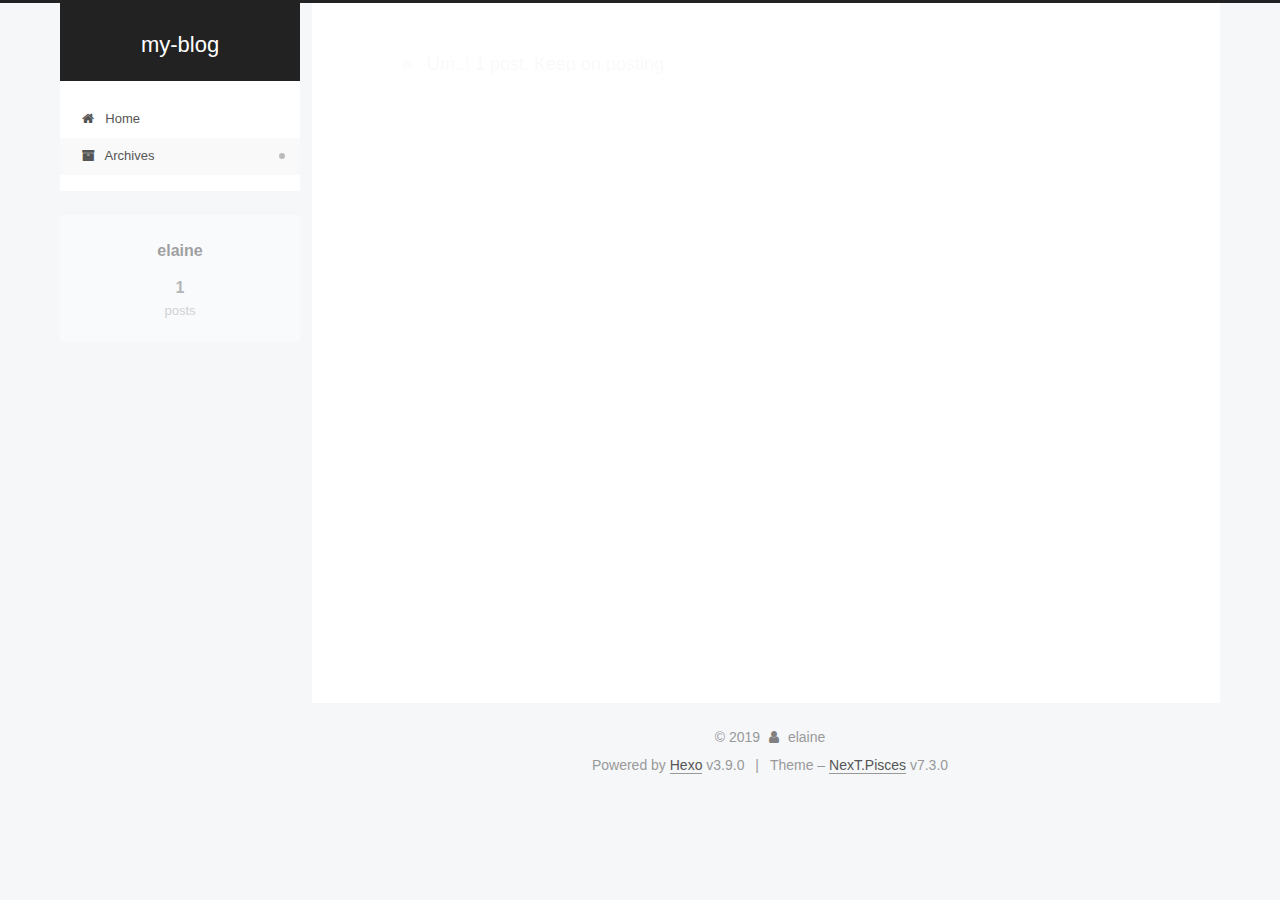
==== archives/2019/index.html @ 8e8b80d0 "Site updated: 2019-08-21 22:55:20" ====
<!DOCTYPE html>





<html lang="en">
<head>
  <meta charset="UTF-8">
<meta name="viewport" content="width=device-width, initial-scale=1, maximum-scale=2">
<meta name="theme-color" content="#222">
<meta http-equiv="X-UA-Compatible" content="IE=edge">
  <link rel="apple-touch-icon" sizes="180x180" href="/images/apple-touch-icon-next.png?v=7.3.0">
  <link rel="icon" type="image/png" sizes="32x32" href="/images/favicon-32x32-next.png?v=7.3.0">
  <link rel="icon" type="image/png" sizes="16x16" href="/images/favicon-16x16-next.png?v=7.3.0">
  <link rel="mask-icon" href="/images/logo.svg?v=7.3.0" color="#222">

<link rel="stylesheet" href="/css/main.css?v=7.3.0">


<link rel="stylesheet" href="/lib/font-awesome/css/font-awesome.min.css?v=4.7.0">


<script id="hexo-configurations">
  var NexT = window.NexT || {};
  var CONFIG = {
    root: '/',
    scheme: 'Pisces',
    version: '7.3.0',
    exturl: false,
    sidebar: {"position":"left","display":"post","offset":12,"onmobile":false},
    copycode: {"enable":false,"show_result":false,"style":null},
    back2top: {"enable":true,"sidebar":false,"scrollpercent":false},
    bookmark: {"enable":false,"color":"#222","save":"auto"},
    fancybox: false,
    mediumzoom: false,
    lazyload: false,
    pangu: false,
    algolia: {
      appID: '',
      apiKey: '',
      indexName: '',
      hits: {"per_page":10},
      labels: {"input_placeholder":"Search for Posts","hits_empty":"We didn't find any results for the search: ${query}","hits_stats":"${hits} results found in ${time} ms"}
    },
    localsearch: {"enable":false,"trigger":"auto","top_n_per_article":1,"unescape":false,"preload":false},
    path: '',
    motion: {"enable":true,"async":false,"transition":{"post_block":"fadeIn","post_header":"slideDownIn","post_body":"slideDownIn","coll_header":"slideLeftIn","sidebar":"slideUpIn"}},
    translation: {
      copy_button: 'Copy',
      copy_success: 'Copied',
      copy_failure: 'Copy failed'
    }
  };
</script>

  <meta property="og:type" content="website">
<meta property="og:title" content="my-blog">
<meta property="og:url" content="http://yoursite.com/archives/2019/index.html">
<meta property="og:site_name" content="my-blog">
<meta property="og:locale" content="en">
<meta name="twitter:card" content="summary">
<meta name="twitter:title" content="my-blog">
  <link rel="canonical" href="http://yoursite.com/archives/2019/">


<script id="page-configurations">
  // https://hexo.io/docs/variables.html
  CONFIG.page = {
    sidebar: "",
    isHome: false,
    isPost: false,
    isPage: false,
    isArchive: true
  };
</script>

  <title>Archive | my-blog</title>
  <meta name="generator" content="Hexo 3.9.0">
  








  <noscript>
  <style>
  .use-motion .motion-element,
  .use-motion .brand,
  .use-motion .menu-item,
  .sidebar-inner,
  .use-motion .post-block,
  .use-motion .pagination,
  .use-motion .comments,
  .use-motion .post-header,
  .use-motion .post-body,
  .use-motion .collection-title { opacity: initial; }

  .use-motion .logo,
  .use-motion .site-title,
  .use-motion .site-subtitle {
    opacity: initial;
    top: initial;
  }

  .use-motion .logo-line-before i { left: initial; }
  .use-motion .logo-line-after i { right: initial; }
  </style>
</noscript>

</head>

<body itemscope itemtype="http://schema.org/WebPage" lang="en">
  <div class="container use-motion">
    <div class="headband"></div>

    <header id="header" class="header" itemscope itemtype="http://schema.org/WPHeader">
      <div class="header-inner"><div class="site-brand-wrapper">
  <div class="site-meta">

    <div class="custom-logo-site-title">
      <a href="/" class="brand" rel="start">
        <span class="logo-line-before"><i></i></span>
        <span class="site-title">my-blog</span>
        <span class="logo-line-after"><i></i></span>
      </a>
    </div>
  </div>

  <div class="site-nav-toggle">
    <button aria-label="Toggle navigation bar">
      <span class="btn-bar"></span>
      <span class="btn-bar"></span>
      <span class="btn-bar"></span>
    </button>
  </div>
</div>


<nav class="site-nav">
  
  <ul id="menu" class="menu">
      
      
      
        
        <li class="menu-item menu-item-home">
      
    

    <a href="/" rel="section"><i class="menu-item-icon fa fa-fw fa-home"></i> <br>Home</a>

  </li>
      
      
      
        
        <li class="menu-item menu-item-archives">
      
    

    <a href="/archives/" rel="section"><i class="menu-item-icon fa fa-fw fa-archive"></i> <br>Archives</a>

  </li>
  </ul>

</nav>
</div>
    </header>

    <main id="main" class="main">
      <div class="main-inner">
        <div class="content-wrap">
            

    
    
      
      
    
      
      
    
    

  

          <div id="content" class="content page-archive">
            

  
  
  
  <div class="post-block archive">
    <div id="posts" class="posts-collapse">
      <span class="archive-move-on"></span>
      <span class="archive-page-counter">
        
        
        
          
        
        Um..! 1 post. Keep on posting.
      </span>
      

      

  
  
  

  
    
    <div class="collection-title">
      <h1 class="archive-year" id="archive-year-2019">2019</h1>
    </div>
  
  

  <article class="post" itemscope itemtype="http://schema.org/Article">
    <header class="post-header">

      <h2 class="post-title">
        
          <a class="post-title-link" href="/2019/08/21/hello-world/" itemprop="url">
            <span itemprop="name">Hello World</span>
          </a>
        
      </h2>

      <div class="post-meta">
        <time class="post-time" itemprop="dateCreated"
              datetime="2019-08-21T22:14:23+08:00"
              content="2019-08-21">
          08-21
        </time>
      </div>

    </header>
  </article>




    </div>
  </div>
  
  
  

  



          </div>
          

        </div>
          
  
  <div class="sidebar-toggle">
    <div class="sidebar-toggle-line-wrap">
      <span class="sidebar-toggle-line sidebar-toggle-line-first"></span>
      <span class="sidebar-toggle-line sidebar-toggle-line-middle"></span>
      <span class="sidebar-toggle-line sidebar-toggle-line-last"></span>
    </div>
  </div>

  <aside id="sidebar" class="sidebar">
    <div class="sidebar-inner">

      <ul class="sidebar-nav">
        <li class="sidebar-nav-toc" data-target="post-toc-wrap">
          Table of Contents
        </li>
        <li class="sidebar-nav-overview" data-target="site-overview-wrap">
          Overview
        </li>
      </ul>

      <!--noindex-->
      <div class="post-toc-wrap sidebar-panel">
      </div>
      <!--/noindex-->

      <div class="site-overview-wrap sidebar-panel">
        <div class="site-overview">
          <div class="site-author motion-element" itemprop="author" itemscope itemtype="http://schema.org/Person">
  <p class="site-author-name" itemprop="name">elaine</p>
  <div class="site-description motion-element" itemprop="description"></div>
</div>
  <nav class="site-state motion-element">
      <div class="site-state-item site-state-posts">
        
          <a href="/archives/">
        
          <span class="site-state-item-count">1</span>
          <span class="site-state-item-name">posts</span>
        </a>
      </div>
    
  </nav>



        </div>
      </div>

    </div>
  </aside>
  <div id="sidebar-dimmer"></div>


      </div>
    </main>

    <footer id="footer" class="footer">
      <div class="footer-inner">
        <div class="copyright">&copy; <span itemprop="copyrightYear">2019</span>
  <span class="with-love" id="animate">
    <i class="fa fa-user"></i>
  </span>
  <span class="author" itemprop="copyrightHolder">elaine</span>
</div>
  <div class="powered-by">Powered by <a href="https://hexo.io" class="theme-link" rel="noopener" target="_blank">Hexo</a> v3.9.0</div>
  <span class="post-meta-divider">|</span>
  <div class="theme-info">Theme – <a href="https://theme-next.org" class="theme-link" rel="noopener" target="_blank">NexT.Pisces</a> v7.3.0</div>

        












        
      </div>
    </footer>

    
  <div class="back-to-top">
    <i class="fa fa-arrow-up"></i>
    <span>0%</span>
  </div>

  </div>

  
  <script src="/lib/jquery/index.js?v=3.4.1"></script>
  <script src="/lib/velocity/velocity.min.js?v=1.2.1"></script>
  <script src="/lib/velocity/velocity.ui.min.js?v=1.2.1"></script>
<script src="/js/utils.js?v=7.3.0"></script><script src="/js/motion.js?v=7.3.0"></script>
<script src="/js/schemes/pisces.js?v=7.3.0"></script>
<script src="/js/next-boot.js?v=7.3.0"></script>



  





















  

  

  


  
</body>
</html>
---- css/main.css ----
html {
  line-height: 1.15; /* 1 */
  -webkit-text-size-adjust: 100%; /* 2 */
}
body {
  margin: 0;
}
main {
  display: block;
}
h1 {
  font-size: 2em;
  margin: 0.67em 0;
}
hr {
  box-sizing: content-box; /* 1 */
  height: 0; /* 1 */
  overflow: visible; /* 2 */
}
pre {
  font-family: monospace, monospace; /* 1 */
  font-size: 1em; /* 2 */
}
a {
  background-color: transparent;
}
abbr[title] {
  border-bottom: none; /* 1 */
  text-decoration: underline; /* 2 */
  text-decoration: underline dotted; /* 2 */
}
b,
strong {
  font-weight: bolder;
}
code,
kbd,
samp {
  font-family: monospace, monospace; /* 1 */
  font-size: 1em; /* 2 */
}
small {
  font-size: 80%;
}
sub,
sup {
  font-size: 75%;
  line-height: 0;
  position: relative;
  vertical-align: baseline;
}
sub {
  bottom: -0.25em;
}
sup {
  top: -0.5em;
}
img {
  border-style: none;
}
button,
input,
optgroup,
select,
textarea {
  font-family: inherit; /* 1 */
  font-size: 100%; /* 1 */
  line-height: 1.15; /* 1 */
  margin: 0; /* 2 */
}
button,
input {
/* 1 */
  overflow: visible;
}
button,
select {
/* 1 */
  text-transform: none;
}
button,
[type='button'],
[type='reset'],
[type='submit'] {
  -webkit-appearance: button;
}
button::-moz-focus-inner,
[type='button']::-moz-focus-inner,
[type='reset']::-moz-focus-inner,
[type='submit']::-moz-focus-inner {
  border-style: none;
  padding: 0;
}
button:-moz-focusring,
[type='button']:-moz-focusring,
[type='reset']:-moz-focusring,
[type='submit']:-moz-focusring {
  outline: 1px dotted ButtonText;
}
fieldset {
  padding: 0.35em 0.75em 0.625em;
}
legend {
  box-sizing: border-box; /* 1 */
  color: inherit; /* 2 */
  display: table; /* 1 */
  max-width: 100%; /* 1 */
  padding: 0; /* 3 */
  white-space: normal; /* 1 */
}
progress {
  vertical-align: baseline;
}
textarea {
  overflow: auto;
}
[type='checkbox'],
[type='radio'] {
  box-sizing: border-box; /* 1 */
  padding: 0; /* 2 */
}
[type='number']::-webkit-inner-spin-button,
[type='number']::-webkit-outer-spin-button {
  height: auto;
}
[type='search'] {
  outline-offset: -2px; /* 2 */
  -webkit-appearance: textfield; /* 1 */
}
[type='search']::-webkit-search-decoration {
  -webkit-appearance: none;
}
::-webkit-file-upload-button {
  font: inherit; /* 2 */
  -webkit-appearance: button; /* 1 */
}
details {
  display: block;
}
summary {
  display: list-item;
}
template {
  display: none;
}
[hidden] {
  display: none;
}
::selection {
  background: #262a30;
  color: #fff;
}
body {
  background: #f5f7f9;
  color: #555;
  font-family: 'Lato', "PingFang SC", "Microsoft YaHei", sans-serif;
  font-size: 1em;
  line-height: 2;
  position: relative;
}
@media (max-width: 991px) {
  body {
    padding-right: 0 !important;
  }
}
h1,
h2,
h3,
h4,
h5,
h6 {
  font-family: 'Lato', "PingFang SC", "Microsoft YaHei", sans-serif;
  font-weight: bold;
  line-height: 1.5;
  margin: 20px 0 15px;
  padding: 0;
}
h1 {
  font-size: 1.75em;
}
h2 {
  font-size: 1.625em;
}
h3 {
  font-size: 1.5em;
}
h4 {
  font-size: 1.375em;
}
h5 {
  font-size: 1.25em;
}
h6 {
  font-size: 1.125em;
}
p {
  margin: 0 0 20px 0;
}
a,
span.exturl {
  overflow-wrap: break-word;
  word-wrap: break-word;
  background-color: transparent;
  border-bottom: 1px solid #999;
  color: #555;
  outline: none;
  text-decoration: none;
  cursor: pointer;
}
a:hover,
span.exturl:hover {
  border-bottom-color: #222;
  color: #222;
}
video {
  display: block;
  margin-left: auto;
  margin-right: auto;
  max-width: 100%;
}
img {
  display: block;
  height: auto;
  margin: auto;
  max-width: 100%;
}
hr {
  background-color: #ddd;
  background-image: repeating-linear-gradient(-45deg, #fff, #fff 4px, transparent 4px, transparent 8px);
  border: none;
  height: 3px;
  margin: 40px 0;
}
blockquote {
  border-left: 4px solid #ddd;
  color: #666;
  margin: 0;
  padding: 0 15px;
}
blockquote cite::before {
  content: '-';
  padding: 0 5px;
}
dt {
  font-weight: 700;
}
dd {
  margin: 0;
  padding: 0;
}
kbd {
  background-color: #f9f9f9;
  background-image: linear-gradient(top, #eee, #fff, #eee);
  border: 1px solid #ccc;
  border-radius: 0.2em;
  box-shadow: 0.1em 0.1em 0.2em rgba(0,0,0,0.1);
  font-family: inherit;
  padding: 0.1em 0.3em;
  white-space: nowrap;
}
.text-left {
  text-align: left;
}
.text-center {
  text-align: center;
}
.text-right {
  text-align: right;
}
.text-justify {
  text-align: justify;
}
.text-nowrap {
  white-space: nowrap;
}
.text-lowercase {
  text-transform: lowercase;
}
.text-uppercase {
  text-transform: uppercase;
}
.text-capitalize {
  text-transform: capitalize;
}
.center-block {
  display: block;
  margin-left: auto;
  margin-right: auto;
}
.clearfix::before,
.clearfix::after {
  content: ' ';
  display: table;
}
.clearfix::after {
  clear: both;
}
.pullquote {
  width: 45%;
}
.pullquote.left {
  float: left;
  margin-left: 5px;
  margin-right: 10px;
}
.pullquote.right {
  float: right;
  margin-left: 10px;
  margin-right: 5px;
}
.affix {
  position: fixed;
}
.translation {
  color: #999;
  font-size: 0.875em;
  margin-top: -20px;
}
.use-motion .motion-element {
  opacity: 0;
}
.table-container {
  -webkit-overflow-scrolling: touch;
  margin: 20px 0;
  overflow: auto;
}
.highlight .table-container {
  margin: 0;
}
table {
  border-collapse: collapse;
  border-spacing: 0;
  font-size: 0.875em;
  width: 100%;
}
table > tbody > tr:nth-of-type(odd) {
  background-color: #f9f9f9;
}
table > tbody > tr:hover {
  background-color: #f5f5f5;
}
caption,
th,
td {
  font-weight: normal;
  padding: 8px;
  text-align: left;
  vertical-align: middle;
}
th,
td {
  border: 1px solid #ddd;
  border-bottom: 3px solid #ddd;
}
th {
  font-weight: 700;
  padding-bottom: 10px;
}
td {
  border-bottom-width: 1px;
}
html,
body {
  height: 100%;
}
.container {
  position: relative;
}
.header-inner {
  margin: 0 auto;
  padding: 100px 0 70px;
  width: calc(100% - 20px);
}
@media (min-width: 1200px) {
  .container .header-inner {
    width: 1160px;
  }
}
@media (min-width: 1600px) {
  .container .header-inner {
    width: 73%;
  }
}
.main-inner {
  margin: 0 auto;
  width: calc(100% - 20px);
}
@media (min-width: 1200px) {
  .container .main-inner {
    width: 1160px;
  }
}
@media (min-width: 1600px) {
  .container .main-inner {
    width: 73%;
  }
}
.footer {
  padding: 20px 0;
}
.footer-inner {
  box-sizing: border-box;
  margin: 0 auto;
  width: calc(100% - 20px);
}
@media (min-width: 1200px) {
  .container .footer-inner {
    width: 1160px;
  }
}
@media (min-width: 1600px) {
  .container .footer-inner {
    width: 73%;
  }
}
pre,
.highlight {
  background: #f7f7f7;
  color: #4d4d4c;
  line-height: 1.6;
  margin: 20px 0;
}
pre,
code {
  font-family: consolas, Menlo, "PingFang SC", "Microsoft YaHei", monospace;
}
code {
  overflow-wrap: break-word;
  word-wrap: break-word;
  background: #eee;
  border-radius: 3px;
  color: #555;
  padding: 2px 4px;
}
pre {
  overflow: auto;
  padding: 10px;
}
pre code {
  background: none;
  color: #4d4d4c;
  font-size: 0.875em;
  padding: 0;
  text-shadow: none;
}
.highlight *::selection {
  background: #d6d6d6;
}
.highlight pre {
  border: none;
  margin: 0;
  padding: 10px 0;
}
.highlight table {
  border: none;
  margin: 0;
  width: auto;
}
.highlight td {
  border: none;
  padding: 0;
}
.highlight figcaption {
  background: #eee;
  border-bottom: 1px solid #e9e9e9;
  color: #4d4d4c;
  line-height: 1em;
  margin: 0;
  padding: 0.5em;
}
.highlight figcaption::before,
.highlight figcaption::after {
  content: ' ';
  display: table;
}
.highlight figcaption::after {
  clear: both;
}
.highlight figcaption a {
  color: #4d4d4c;
  float: right;
}
.highlight figcaption a:hover {
  border-bottom-color: #4d4d4c;
}
.highlight .gutter pre {
  background-color: #eff2f3;
  color: #869194;
  padding-left: 10px;
  padding-right: 10px;
  text-align: right;
}
.highlight .code pre {
  background-color: #f7f7f7;
  padding-left: 10px;
  width: 100%;
}
.gutter {
  -moz-user-select: none;
  -ms-user-select: none;
  -webkit-user-select: none;
  user-select: none;
}
.gist table {
  width: auto;
}
.gist table td {
  border: none;
}
pre .deletion {
  background: #fdd;
}
pre .addition {
  background: #dfd;
}
pre .meta {
  color: #eab700;
  -moz-user-select: none;
  -ms-user-select: none;
  -webkit-user-select: none;
  user-select: none;
}
pre .comment {
  color: #8e908c;
}
pre .variable,
pre .attribute,
pre .tag,
pre .name,
pre .regexp,
pre .ruby .constant,
pre .xml .tag .title,
pre .xml .pi,
pre .xml .doctype,
pre .html .doctype,
pre .css .id,
pre .css .class,
pre .css .pseudo {
  color: #c82829;
}
pre .number,
pre .preprocessor,
pre .built_in,
pre .builtin-name,
pre .literal,
pre .params,
pre .constant,
pre .command {
  color: #f5871f;
}
pre .ruby .class .title,
pre .css .rules .attribute,
pre .string,
pre .symbol,
pre .value,
pre .inheritance,
pre .header,
pre .ruby .symbol,
pre .xml .cdata,
pre .special,
pre .formula {
  color: #718c00;
}
pre .title,
pre .css .hexcolor {
  color: #3e999f;
}
pre .function,
pre .python .decorator,
pre .python .title,
pre .ruby .function .title,
pre .ruby .title .keyword,
pre .perl .sub,
pre .javascript .title,
pre .coffeescript .title {
  color: #4271ae;
}
pre .keyword,
pre .javascript .function {
  color: #8959a8;
}
.blockquote-center {
  border-left: none;
  margin: 40px 0;
  padding: 0;
  position: relative;
  text-align: center;
}
.blockquote-center::before,
.blockquote-center::after {
  background-position: 0 -6px;
  background-repeat: no-repeat;
  background-size: 22px 22px;
  content: ' ';
  display: block;
  height: 24px;
  opacity: 0.2;
  position: absolute;
  width: 100%;
}
.blockquote-center::before {
  background-image: url("../images/quote-l.svg");
  border-top: 1px solid #ccc;
  top: -20px;
}
.blockquote-center::after {
  background-image: url("../images/quote-r.svg");
  background-position: 100% 8px;
  border-bottom: 1px solid #ccc;
  bottom: -20px;
}
.blockquote-center p,
.blockquote-center div {
  text-align: center;
}
.post .post-body .group-picture img {
  border: none;
  box-sizing: border-box;
  margin: 0 auto;
  padding: 0 3px;
}
.post-body .group-picture-row {
  margin-bottom: 6px;
  overflow: hidden;
}
.post-body .group-picture-column {
  float: left;
  margin-bottom: 10px;
}
.page-archive .group-picture-container {
  overflow: hidden;
}
.page-archive .group-picture-row {
  float: left;
}
.page-archive .group-picture-row:first-child {
  margin-top: 6px;
}
.page-archive .group-picture-column {
  max-height: 150px;
  max-width: 150px;
}
.post-body .label {
  display: inline;
  padding: 0 2px;
}
.post-body .label.default {
  background-color: #f0f0f0;
}
.post-body .label.primary {
  background-color: #efe6f7;
}
.post-body .label.info {
  background-color: #e5f2f8;
}
.post-body .label.success {
  background-color: #e7f4e9;
}
.post-body .label.warning {
  background-color: #fcf6e1;
}
.post-body .label.danger {
  background-color: #fae8eb;
}
.post-body .tabs {
  margin-bottom: 20px;
}
.post-body .tabs,
.tabs-comment {
  display: block;
  padding-top: 10px;
  position: relative;
}
.post-body .tabs ul.nav-tabs,
.tabs-comment ul.nav-tabs {
  display: flex;
  flex-wrap: wrap;
  margin: 0;
  margin-bottom: -1px;
  padding: 0;
}
@media (max-width: 413px) {
  .post-body .tabs ul.nav-tabs,
  .tabs-comment ul.nav-tabs {
    display: block;
    margin-bottom: 5px;
  }
}
.post-body .tabs ul.nav-tabs li.tab,
.tabs-comment ul.nav-tabs li.tab {
  background-color: #fff;
  border-bottom: 1px solid #ddd;
  border-left: 1px solid transparent;
  border-right: 1px solid transparent;
  border-top: 3px solid transparent;
  flex-grow: 1;
  list-style-type: none;
}
@media (max-width: 413px) {
  .post-body .tabs ul.nav-tabs li.tab,
  .tabs-comment ul.nav-tabs li.tab {
    border-bottom: 1px solid transparent;
    border-left: 3px solid transparent;
    border-right: 1px solid transparent;
    border-top: 1px solid transparent;
  }
}
.post-body .tabs ul.nav-tabs li.tab a,
.tabs-comment ul.nav-tabs li.tab a {
  border-bottom: initial;
  display: block;
  line-height: 1.8em;
  outline: 0;
  padding: 0.25em 0.75em;
  text-align: center;
  transition-delay: 0s;
  transition-duration: 0.2s;
  transition-timing-function: ease-out;
}
.post-body .tabs ul.nav-tabs li.tab a i,
.tabs-comment ul.nav-tabs li.tab a i {
  width: 1.285714285714286em;
}
.post-body .tabs ul.nav-tabs li.tab.active,
.tabs-comment ul.nav-tabs li.tab.active {
  border-bottom: 1px solid transparent;
  border-left: 1px solid #ddd;
  border-right: 1px solid #ddd;
  border-top: 3px solid #fc6423;
}
@media (max-width: 413px) {
  .post-body .tabs ul.nav-tabs li.tab.active,
  .tabs-comment ul.nav-tabs li.tab.active {
    border-bottom: 1px solid #ddd;
    border-left: 3px solid #fc6423;
    border-right: 1px solid #ddd;
    border-top: 1px solid #ddd;
  }
}
.post-body .tabs ul.nav-tabs li.tab.active a,
.tabs-comment ul.nav-tabs li.tab.active a {
  color: #555;
  cursor: default;
}
.post-body .tabs .tab-content .tab-pane,
.tabs-comment .tab-content .tab-pane {
  border: 1px solid #ddd;
  padding: 20px 20px 0 20px;
}
.post-body .tabs .tab-content .tab-pane:not(.active),
.tabs-comment .tab-content .tab-pane:not(.active) {
  display: none;
}
.post-body .tabs .tab-content .tab-pane.active,
.tabs-comment .tab-content .tab-pane.active {
  display: block;
}
.post-body .note {
  margin-bottom: 20px;
  padding: 15px;
  position: relative;
  border: 1px solid #eee;
  border-left-width: 5px;
  border-radius: 3px;
}
.post-body .note h2,
.post-body .note h3,
.post-body .note h4,
.post-body .note h5,
.post-body .note h6 {
  margin-top: 0;
  border-bottom: initial;
  margin-bottom: 0;
  padding-top: 0 !important;
}
.post-body .note p:first-child,
.post-body .note ul:first-child,
.post-body .note ol:first-child,
.post-body .note table:first-child,
.post-body .note pre:first-child,
.post-body .note blockquote:first-child,
.post-body .note img:first-child {
  margin-top: 0;
}
.post-body .note p:last-child,
.post-body .note ul:last-child,
.post-body .note ol:last-child,
.post-body .note table:last-child,
.post-body .note pre:last-child,
.post-body .note blockquote:last-child,
.post-body .note img:last-child {
  margin-bottom: 0;
}
.post-body .note.default {
  border-left-color: #777;
}
.post-body .note.default h2,
.post-body .note.default h3,
.post-body .note.default h4,
.post-body .note.default h5,
.post-body .note.default h6 {
  color: #777;
}
.post-body .note.primary {
  border-left-color: #6f42c1;
}
.post-body .note.primary h2,
.post-body .note.primary h3,
.post-body .note.primary h4,
.post-body .note.primary h5,
.post-body .note.primary h6 {
  color: #6f42c1;
}
.post-body .note.info {
  border-left-color: #428bca;
}
.post-body .note.info h2,
.post-body .note.info h3,
.post-body .note.info h4,
.post-body .note.info h5,
.post-body .note.info h6 {
  color: #428bca;
}
.post-body .note.success {
  border-left-color: #5cb85c;
}
.post-body .note.success h2,
.post-body .note.success h3,
.post-body .note.success h4,
.post-body .note.success h5,
.post-body .note.success h6 {
  color: #5cb85c;
}
.post-body .note.warning {
  border-left-color: #f0ad4e;
}
.post-body .note.warning h2,
.post-body .note.warning h3,
.post-body .note.warning h4,
.post-body .note.warning h5,
.post-body .note.warning h6 {
  color: #f0ad4e;
}
.post-body .note.danger {
  border-left-color: #d9534f;
}
.post-body .note.danger h2,
.post-body .note.danger h3,
.post-body .note.danger h4,
.post-body .note.danger h5,
.post-body .note.danger h6 {
  color: #d9534f;
}
.btn {
  background: #fff;
  border: 2px solid #555;
  border-radius: 2px;
  color: #555;
  display: inline-block;
  font-size: 0.875em;
  line-height: 2;
  padding: 0 20px;
  text-decoration: none;
  transition-delay: 0s;
  transition-duration: 0.2s;
  transition-timing-function: ease-in-out;
  transition-property: background-color;
}
.btn:hover {
  background: #222;
  border-color: #222;
  color: #fff;
}
.btn +.btn {
  margin: 0 0 8px 8px;
}
.btn .fa-fw {
  text-align: left;
  width: 1.285714285714286em;
}
.btn-bar {
  background: #555;
  border-radius: 1px;
  display: block;
  height: 2px;
  width: 22px;
}
.btn-bar+.btn-bar {
  margin-top: 4px;
}
.page-number-basic,
.pagination .prev,
.pagination .next,
.pagination .page-number,
.pagination .space {
  display: inline-block;
  margin: 0 10px;
  padding: 0 11px;
  position: relative;
  top: -1px;
}
@media (max-width: 767px) {
  .page-number-basic,
  .pagination .prev,
  .pagination .next,
  .pagination .page-number,
  .pagination .space {
    margin: 0 5px;
  }
}
.pagination {
  border-top: 1px solid #eee;
  margin: 120px 0 40px;
  text-align: center;
}
.pagination .prev,
.pagination .next,
.pagination .page-number {
  border-bottom: 0;
  border-top: 1px solid #eee;
  transition-property: border-color;
  transition-delay: 0s;
  transition-duration: 0.2s;
  transition-timing-function: ease-in-out;
}
.pagination .prev:hover,
.pagination .next:hover,
.pagination .page-number:hover {
  border-top-color: #222;
}
.pagination .space {
  margin: 0;
  padding: 0;
}
.pagination .prev {
  margin-left: 0;
}
.pagination .next {
  margin-right: 0;
}
.pagination .page-number.current {
  background: #ccc;
  border-top-color: #ccc;
  color: #fff;
}
@media (max-width: 767px) {
  .pagination {
    border-top: none;
  }
  .pagination .prev,
  .pagination .next,
  .pagination .page-number {
    border-bottom: 1px solid #eee;
    border-top: 0;
    margin-bottom: 10px;
    padding: 0 10px;
  }
  .pagination .prev:hover,
  .pagination .next:hover,
  .pagination .page-number:hover {
    border-bottom-color: #222;
  }
}
.comments {
  margin: 60px 20px 0;
  overflow: hidden;
}
.comment-button-group {
  display: flex;
  flex-wrap: wrap-reverse;
  justify-content: center;
  margin: 1em 0;
}
.comment-button-group .comment-button {
  margin: 0.1em 0.2em;
}
.comment-button-group .comment-button.active {
  background: #222;
  border-color: #222;
  color: #fff;
}
.comment-position {
  display: none;
}
.comment-position.active {
  display: block;
}
.tabs-comment {
  background: #fff;
  margin-top: 4em;
  padding-top: 0;
}
.tabs-comment .comments {
  border: 0;
  box-shadow: none;
  margin-top: 0;
  padding-top: 0;
}
.back-to-top {
  background: #222;
  bottom: -100px;
  box-sizing: border-box;
  color: #fff;
  cursor: pointer;
  font-size: 12px;
  left: 30px;
  opacity: 0.6;
  padding: 0 6px;
  position: fixed;
  text-align: center;
  transition-property: bottom;
  z-index: 1050;
  transition-delay: 0s;
  transition-duration: 0.2s;
  transition-timing-function: ease-in-out;
  width: 24px;
}
.back-to-top span {
  display: none;
}
.back-to-top:hover {
  color: #fc6423;
}
.back-to-top.back-to-top-on {
  bottom: 30px;
}
@media (max-width: 991px) {
  .back-to-top {
    left: 20px;
    opacity: 0.8;
  }
}
.header {
  background: transparent;
}
.header-inner {
  position: relative;
}
.headband {
  background: #222;
  height: 3px;
}
.site-meta {
  margin: 0;
  text-align: center;
}
@media (max-width: 767px) {
  .site-meta {
    text-align: center;
  }
}
.brand {
  background: #222;
  border-bottom: none;
  color: #fff;
  display: inline-block;
  line-height: 1.375em;
  padding: 0 40px;
  position: relative;
}
.brand:hover {
  color: #fff;
}
.logo {
  display: inline-block;
  line-height: 36px;
  margin-right: 5px;
  vertical-align: top;
}
.site-title {
  display: inline-block;
  font-family: 'Lato', "PingFang SC", "Microsoft YaHei", sans-serif;
  font-size: 1.375em;
  font-weight: normal;
  line-height: 1.5;
  vertical-align: top;
}
.site-subtitle {
  color: #ddd;
  font-size: 0.8125em;
  margin-top: 10px;
}
.use-motion .brand {
  opacity: 0;
}
.use-motion .logo,
.use-motion .site-title,
.use-motion .site-subtitle,
.use-motion .custom-logo-image {
  opacity: 0;
  position: relative;
  top: -10px;
}
.site-nav-toggle {
  display: none;
  left: 10px;
  position: absolute;
}
@media (max-width: 767px) {
  .site-nav-toggle {
    display: block;
  }
}
.site-nav-toggle button {
  background: transparent;
  border: none;
  margin-top: 2px;
  padding: 9px 10px;
}
@media (max-width: 767px) {
  .site-nav {
    border-top: 1px solid #ddd;
    clear: both;
    display: none;
    margin: 0 -10px;
    padding: 0 10px;
  }
}
@media (min-width: 768px) and (max-width: 991px) {
  .site-nav {
    display: block !important;
  }
}
@media (min-width: 992px) {
  .site-nav {
    display: block !important;
  }
}
.menu {
  margin-top: 20px;
  padding-left: 0;
  text-align: center;
}
.menu .menu-item {
  display: inline-block;
  list-style: none;
  margin: 0 10px;
}
@media (max-width: 767px) {
  .menu .menu-item {
    margin-top: 10px;
  }
}
.menu .menu-item a,
.menu .menu-item span.exturl {
  border-bottom: 1px solid transparent;
  display: block;
  font-size: 0.8125em;
  line-height: inherit;
  transition-property: border-color;
  transition-delay: 0s;
  transition-duration: 0.2s;
  transition-timing-function: ease-in-out;
}
.menu .menu-item a:hover,
.menu .menu-item span.exturl:hover {
  border-bottom-color: #222;
}
.menu .menu-item .fa {
  margin-right: 5px;
}
.use-motion .menu-item {
  opacity: 0;
}
.post-body {
  overflow-wrap: break-word;
  word-wrap: break-word;
  font-family: 'Lato', "PingFang SC", "Microsoft YaHei", sans-serif;
}
@media (min-width: 1200px) {
  .post-body {
    font-size: 1.125em;
  }
}
@media (max-width: 767px) {
  .post-body {
    font-size: 0.875em;
  }
}
.post-body span.exturl .fa {
  font-size: 0.875em;
  margin-left: 4px;
}
.post-body .image-caption,
.post-body .figure .caption {
  color: #999;
  font-size: 0.875em;
  font-weight: bold;
  line-height: 1;
  margin: -20px auto 15px;
  text-align: center;
}
.post-sticky-flag {
  display: inline-block;
  transform: rotate(30deg);
}
.use-motion .post-block,
.use-motion .pagination,
.use-motion .comments {
  opacity: 0;
}
.use-motion .post-header {
  opacity: 0;
}
.use-motion .post-body {
  opacity: 0;
}
.use-motion .collection-title {
  opacity: 0;
}
.post-button {
  margin-top: 40px;
}
.posts-collapse {
  margin-left: 55px;
  position: relative;
  z-index: 1010;
}
@media (max-width: 767px) {
  .posts-collapse {
    margin-left: 20px;
    margin-right: 20px;
  }
}
.posts-collapse .collection-title {
  margin: 60px 0;
  position: relative;
}
.posts-collapse .collection-title h1,
.posts-collapse .collection-title h2 {
  margin-left: 20px;
}
.posts-collapse .collection-title small {
  color: #bbb;
  margin-left: 5px;
}
.posts-collapse .collection-title::before {
  background: #bbb;
  border-radius: 50%;
  content: ' ';
  height: 8px;
  left: 0;
  margin-left: -4px;
  margin-top: -4px;
  position: absolute;
  top: 50%;
  width: 8px;
}
.posts-collapse .post {
  margin: 30px 0;
}
.posts-collapse .post-header {
  border-bottom: 1px dashed #ccc;
  position: relative;
  transition-delay: 0s;
  transition-duration: 0.2s;
  transition-timing-function: ease-in-out;
  transition-property: border;
}
.posts-collapse .post-header::before {
  background: #bbb;
  border: 1px solid #fff;
  border-radius: 50%;
  content: ' ';
  height: 6px;
  left: 0;
  margin-left: -4px;
  position: absolute;
  top: 0.75em;
  width: 6px;
  transition-delay: 0s;
  transition-duration: 0.2s;
  transition-timing-function: ease-in-out;
  transition-property: background;
}
.posts-collapse .post-header:hover {
  border-bottom-color: #666;
}
.posts-collapse .post-header:hover::before {
  background: #222;
}
.posts-collapse .post-title {
  font-size: 1em;
  font-weight: normal;
  line-height: inherit;
  margin-bottom: 0;
  margin-left: 3.75em;
}
.posts-collapse .post-title::after {
  margin-left: 3px;
  opacity: 0.6;
}
.posts-collapse .post-title a,
.posts-collapse .post-title span.exturl {
  border-bottom: none;
  color: #666;
}
.posts-collapse .post-meta {
  font-size: 0.75em;
  left: 20px;
  position: absolute;
  top: 5px;
}
.posts-collapse::after {
  background: #f5f5f5;
  content: ' ';
  height: 100%;
  left: 0;
  margin-left: -2px;
  position: absolute;
  top: 1.25em;
  width: 4px;
  z-index: -1;
}
.posts-collapse .fa-external-link {
  font-size: 0.875em;
  margin-left: 5px;
}
.posts-expand .post-eof {
  background: #ccc;
  height: 1px;
  margin: 80px auto 60px;
  text-align: center;
  width: 8%;
}
.post:last-child .post-eof {
  display: none;
}
.posts-expand {
  padding-top: 40px;
}
@media (max-width: 767px) {
  .posts-expand {
    margin: 0 20px;
  }
  .post-body .highlight {
    margin-left: 0;
    margin-right: 0;
    padding: 0;
  }
}
@media (min-width: 992px) {
  .posts-expand .post-body {
    text-align: justify;
  }
}
@media (max-width: 991px) {
  .posts-expand .post-body {
    text-align: justify;
  }
}
.posts-expand .post-body h2,
.posts-expand .post-body h3,
.posts-expand .post-body h4,
.posts-expand .post-body h5,
.posts-expand .post-body h6 {
  padding-top: 10px;
}
.posts-expand .post-body h2 .header-anchor,
.posts-expand .post-body h3 .header-anchor,
.posts-expand .post-body h4 .header-anchor,
.posts-expand .post-body h5 .header-anchor,
.posts-expand .post-body h6 .header-anchor {
  border-bottom-style: none;
  color: #ccc;
  float: right;
  margin-left: 10px;
  visibility: hidden;
}
.posts-expand .post-body h2 .header-anchor:hover,
.posts-expand .post-body h3 .header-anchor:hover,
.posts-expand .post-body h4 .header-anchor:hover,
.posts-expand .post-body h5 .header-anchor:hover,
.posts-expand .post-body h6 .header-anchor:hover {
  color: inherit;
}
.posts-expand .post-body h2:hover .header-anchor,
.posts-expand .post-body h3:hover .header-anchor,
.posts-expand .post-body h4:hover .header-anchor,
.posts-expand .post-body h5:hover .header-anchor,
.posts-expand .post-body h6:hover .header-anchor {
  visibility: visible;
}
.posts-expand .post-body img {
  border: 1px solid #ddd;
  box-sizing: border-box;
  margin: 0 auto 20px;
  padding: 3px;
}
.post-gallery {
  border-collapse: separate;
  display: table;
  table-layout: fixed;
  width: 100%;
}
.post-gallery-row {
  display: table-row;
}
.post-gallery .post-gallery-img {
  border: none;
  display: table-cell;
  text-align: center;
  vertical-align: middle;
}
.post-gallery .post-gallery-img img {
  border: none;
  max-height: 100%;
  max-width: 100%;
}
.fancybox-close,
.fancybox-close:hover {
  border: none;
}
.posts-expand .post-meta {
  color: #999;
  font-family: 'Lato', "PingFang SC", "Microsoft YaHei", sans-serif;
  margin: 3px 0 60px 0;
  text-align: center;
}
.posts-expand .post-meta .post-description {
  font-size: 0.875em;
  margin-top: 2px;
}
.posts-expand .post-meta time {
  border-bottom: 1px dashed #999;
  cursor: help;
}
.post-meta .post-meta-item + .post-meta-item::before {
  content: '|';
  margin: 0 0.5em;
}
.post-meta .post-meta-item {
  font-size: 0.75em;
}
.post-meta-divider {
  margin: 0 0.5em;
}
.post-meta-item-icon {
  margin-right: 3px;
}
@media (max-width: 991px) {
  .post-meta-item-icon {
    display: inline-block;
  }
}
@media (max-width: 991px) {
  .post-meta-item-text {
    display: none;
  }
}
.post-nav {
  border-top: 1px solid #eee;
  display: table;
  margin-top: 15px;
  width: 100%;
}
.post-nav-divider {
  display: table-cell;
  width: 10%;
}
.post-nav-item {
  display: table-cell;
  padding: 10px 0 0 0;
  vertical-align: top;
  width: 45%;
}
.post-nav-item a {
  border-bottom: none;
  color: #555;
  display: block;
  font-size: 0.875em;
  line-height: 1.6;
  position: relative;
}
.post-nav-item a:hover {
  border-bottom: none;
  color: #222;
}
.post-nav-item a:active {
  top: 2px;
}
.post-nav-item .fa {
  font-size: 0.75em;
  margin-right: 5px;
}
.post-nav-next a {
  padding-left: 5px;
}
.post-nav-prev {
  text-align: right;
}
.post-nav-prev a {
  padding-right: 5px;
}
.post-nav-prev .fa {
  margin-left: 5px;
}
.rtl.post-body p,
.rtl.post-body a,
.rtl.post-body h1,
.rtl.post-body h2,
.rtl.post-body h3,
.rtl.post-body h4,
.rtl.post-body h5,
.rtl.post-body h6,
.rtl.post-body li,
.rtl.post-body ul,
.rtl.post-body ol {
  direction: rtl;
  font-family: UKIJ Ekran;
}
.rtl.post-title {
  font-family: UKIJ Ekran;
}
.posts-expand .post-tags {
  margin-top: 40px;
  text-align: center;
}
.posts-expand .post-tags a {
  display: inline-block;
  font-size: 0.8125em;
  margin-right: 10px;
}
.posts-expand .post-title {
  overflow-wrap: break-word;
  word-wrap: break-word;
  font-weight: 400;
  margin: initial;
  text-align: center;
}
.posts-expand .post-title-link {
  border-bottom: none;
  color: #555;
  display: inline-block;
  line-height: 1.2;
  position: relative;
  vertical-align: top;
}
.posts-expand .post-title-link::before {
  background-color: #000;
  bottom: 0;
  content: '';
  height: 2px;
  left: 0;
  position: absolute;
  transform: scaleX(0);
  visibility: hidden;
  width: 100%;
  transition-delay: 0s;
  transition-duration: 0.2s;
  transition-timing-function: ease-in-out;
}
.posts-expand .post-title-link:hover::before {
  transform: scaleX(1);
  visibility: visible;
}
.posts-expand .post-title-link .fa {
  font-size: 0.875em;
  margin-left: 5px;
}
.post-widgets {
  border-top: 1px solid #eee;
  margin-top: 15px;
  text-align: center;
}
.wp_rating {
  height: 20px;
  line-height: 20px;
  margin-top: 10px;
  padding-top: 6px;
  text-align: center;
}
.social-like {
  display: flex;
  font-size: 0.875em;
  justify-content: center;
  text-align: center;
}
.vk_like {
  align-self: center;
  height: 21px;
  padding-top: 7px;
  width: 85px;
}
.fb_like {
  align-self: center;
  height: 30px;
}
.sidebar {
  background: #222;
  bottom: 0;
  box-shadow: inset 0 2px 6px #000;
  left: 0;
  position: fixed;
  top: 0;
  width: 0;
  z-index: 1040;
}
.sidebar a,
.sidebar span.exturl {
  border-bottom-color: #555;
  color: #999;
}
.sidebar a:hover,
.sidebar span.exturl:hover {
  border-bottom-color: #eee;
  color: #eee;
}
@media (max-width: 991px) {
  .sidebar {
    display: none;
  }
}
.sidebar-inner {
  color: #999;
  padding: 20px 10px;
  position: relative;
  text-align: center;
}
.site-overview-wrap {
  overflow-x: hidden;
  overflow-y: auto;
}
.cc-license {
  margin-top: 10px;
  text-align: center;
}
.cc-license .cc-opacity {
  border-bottom: none;
  opacity: 0.7;
}
.cc-license .cc-opacity:hover {
  opacity: 0.9;
}
.cc-license img {
  display: inline-block;
}
.site-author-image {
  border: 1px solid #eee;
  display: block;
  height: auto;
  margin: 0 auto;
  max-width: 120px;
  padding: 2px;
}
.site-author-name {
  color: #222;
  font-weight: 600;
  margin: 0;
  text-align: center;
}
.site-description {
  color: #999;
  font-size: 0.8125em;
  margin-top: 0;
  text-align: center;
}
.links-of-author {
  margin-top: 20px;
}
.links-of-author a,
.links-of-author span.exturl {
  border-bottom-color: #555;
  display: inline-block;
  font-size: 0.8125em;
  margin-bottom: 10px;
  margin-right: 10px;
  vertical-align: middle;
}
.links-of-author a::before,
.links-of-author span.exturl::before {
  background: #c30a8a;
  border-radius: 50%;
  content: ' ';
  display: inline-block;
  height: 4px;
  margin-right: 3px;
  vertical-align: middle;
  width: 4px;
}
.feed-link,
.chat {
  margin-top: 10px;
}
.feed-link a,
.chat a {
  border: 1px solid #fc6423 !important;
  border-radius: 4px;
  color: #fc6423;
  display: inline-block;
  padding: 0 15px;
}
.feed-link a .fa,
.chat a .fa {
  margin-right: 5px;
}
.feed-link a:hover,
.chat a:hover {
  background: #fc6423;
  color: #fff;
}
.feed-link a:hover .fa,
.chat a:hover .fa {
  color: #fff;
}
.links-of-blogroll {
  font-size: 0.8125em;
  margin-top: 10px;
}
.links-of-blogroll-title {
  font-size: 0.875em;
  font-weight: 600;
  margin-top: 0;
}
.links-of-blogroll-list {
  list-style: none;
  margin: 0;
  padding: 0;
}
.links-of-blogroll-item {
  padding: 2px 10px;
}
.links-of-blogroll-item a,
.links-of-blogroll-item span.exturl {
  box-sizing: border-box;
  display: inline-block;
  max-width: 280px;
  overflow: hidden;
  text-overflow: ellipsis;
  white-space: nowrap;
}
#sidebar-dimmer {
  display: none;
}
@media (max-width: 767px) {
  #sidebar-dimmer {
    background: #000;
    display: block;
    height: 100%;
    left: 100%;
    opacity: 0;
    position: fixed;
    top: 0;
    width: 100%;
    z-index: 1020;
  }
  .sidebar-active + #sidebar-dimmer {
    opacity: 0.7;
    transform: translateX(-100%);
    transition: opacity 0.5s;
  }
}
.sidebar-nav {
  margin: 0 0 20px;
  padding-left: 0;
}
.sidebar-nav li {
  border-bottom: 1px solid transparent;
  color: #555;
  cursor: pointer;
  display: inline-block;
  font-size: 0.875em;
}
.sidebar-nav li.sidebar-nav-overview {
  margin-left: 10px;
}
.sidebar-nav li:hover {
  color: #fc6423;
}
.sidebar-nav .sidebar-nav-active {
  border-bottom-color: #fc6423;
  color: #fc6423;
}
.sidebar-nav .sidebar-nav-active:hover {
  color: #fc6423;
}
.sidebar-panel {
  display: none;
}
.sidebar-panel-active {
  display: block;
}
.sidebar-toggle {
  background: #222;
  bottom: 45px;
  cursor: pointer;
  height: 14px;
  left: 30px;
  line-height: 0;
  padding: 5px;
  position: fixed;
  width: 14px;
  z-index: 1050;
}
@media (max-width: 991px) {
  .sidebar-toggle {
    opacity: 0.8;
    right: 20px;
    display: none;
  }
}
.sidebar-toggle-line {
  background: #fff;
  display: inline-block;
  height: 2px;
  margin-top: 3px;
  position: relative;
  transition: all 0.4s;
  vertical-align: top;
  width: 100%;
}
.sidebar-toggle-line:first-child {
  margin-top: 0;
}
.sidebar-toggle:hover .sidebar-toggle-line {
  background: #fc6423;
}
.post-toc-wrap {
  overflow-x: hidden;
  overflow-y: auto;
}
.post-toc ol {
  font-size: 0.875em;
  list-style: none;
  margin: 0;
  padding: 0 2px 5px 10px;
  text-align: left;
}
.post-toc ol > ol {
  padding-left: 0;
}
.post-toc ol a {
  transition-delay: 0s;
  transition-duration: 0.2s;
  transition-timing-function: ease-in-out;
  border-bottom-color: #ccc;
  color: #666;
  transition-property: all;
}
.post-toc ol a:hover {
  border-bottom-color: #000;
  color: #000;
}
.post-toc .nav-item {
  overflow: hidden;
  text-overflow: ellipsis;
  white-space: nowrap;
  line-height: 1.8;
}
.post-toc .nav .nav-child {
  display: none;
}
.post-toc .nav .active > .nav-child {
  display: block;
}
.post-toc .nav .active-current > .nav-child {
  display: block;
}
.post-toc .nav .active-current > .nav-child > .nav-item {
  display: block;
}
.post-toc .nav .active > a {
  border-bottom-color: #fc6423;
  color: #fc6423;
}
.post-toc .nav .active-current > a {
  color: #fc6423;
}
.post-toc .nav .active-current > a:hover {
  color: #fc6423;
}
.site-state {
  display: flex;
  justify-content: center;
  line-height: 1.4;
  margin-top: 10px;
  overflow: hidden;
  text-align: center;
  white-space: nowrap;
}
.site-state-item {
  border-left: 1px solid #eee;
  padding: 0 15px;
}
.site-state-item:first-child {
  border-left: none;
}
.site-state-item a {
  border-bottom: none;
}
.site-state-item-count {
  color: inherit;
  display: block;
  font-size: 1em;
  font-weight: 600;
  text-align: center;
}
.site-state-item-name {
  color: #999;
  font-size: 0.8125em;
}
.footer {
  color: #999;
  font-size: 0.875em;
}
.footer img {
  border: none;
}
.footer-inner {
  text-align: center;
}
.with-love {
  color: #808080;
  display: inline-block;
  margin: 0 5px;
}
.powered-by,
.theme-info {
  display: inline-block;
}
@-moz-keyframes iconAnimate {
  0%, 100% {
    transform: scale(1);
  }
  10%, 30% {
    transform: scale(0.9);
  }
  20%, 40%, 60%, 80% {
    transform: scale(1.1);
  }
  50%, 70% {
    transform: scale(1.1);
  }
}
@-webkit-keyframes iconAnimate {
  0%, 100% {
    transform: scale(1);
  }
  10%, 30% {
    transform: scale(0.9);
  }
  20%, 40%, 60%, 80% {
    transform: scale(1.1);
  }
  50%, 70% {
    transform: scale(1.1);
  }
}
@-o-keyframes iconAnimate {
  0%, 100% {
    transform: scale(1);
  }
  10%, 30% {
    transform: scale(0.9);
  }
  20%, 40%, 60%, 80% {
    transform: scale(1.1);
  }
  50%, 70% {
    transform: scale(1.1);
  }
}
@keyframes iconAnimate {
  0%, 100% {
    transform: scale(1);
  }
  10%, 30% {
    transform: scale(0.9);
  }
  20%, 40%, 60%, 80% {
    transform: scale(1.1);
  }
  50%, 70% {
    transform: scale(1.1);
  }
}
.page-archive .posts-collapse .archive-move-on {
  background: #999;
  border: 1px solid #fff;
  border-radius: 50%;
  height: 10px;
  left: 0;
  margin-left: -6px;
  position: absolute;
  top: 1em;
  width: 10px;
}
.page-archive .posts-collapse .archive-page-counter {
  font-size: 1.125em;
  left: 20px;
  position: relative;
  top: 3px;
}
@media (max-width: 767px) {
  .page-archive .posts-collapse .archive-page-counter {
    top: 5px;
  }
}
.category-all-page .category-all-title {
  text-align: center;
}
.category-all-page .category-all {
  margin-top: 20px;
}
.category-all-page .category-list {
  list-style: none;
  margin: 0;
  padding: 0;
}
.category-all-page .category-list-item {
  margin: 5px 10px;
}
.category-all-page .category-list-count {
  color: #bbb;
}
.category-all-page .category-list-count::before {
  content: ' (';
  display: inline;
}
.category-all-page .category-list-count::after {
  content: ') ';
  display: inline;
}
.category-all-page .category-list-child {
  padding-left: 10px;
}
#event-list {
  padding: 0px;
}
#event-list hr {
  background: #222;
  margin: 20px 0 45px 0 !important;
}
#event-list hr::after {
  background: #222;
  color: #fff;
  content: 'NOW';
  display: inline-block;
  font-weight: bold;
  padding: 0 5px;
  text-align: right;
}
#event-list li.event {
  background: #f9f9f9;
  margin: 20px 0;
  min-height: 40px;
  padding-left: 10px;
}
#event-list li.event h2.event-summary {
  margin: 0;
  padding-bottom: 3px;
}
#event-list li.event h2.event-summary::before {
  color: #bbb;
  content: '\f111';
  display: inline-block;
  font-family: FontAwesome;
  font-size: 8px;
  margin-right: 25px;
  vertical-align: middle;
}
#event-list li.event span.event-relative-time {
  color: #bbb;
  display: inline-block;
  font-size: 12px;
  font-weight: 400;
  padding-left: 12px;
}
#event-list li.event span.event-details {
  color: #bbb;
  display: block;
  line-height: 18px;
  margin-left: 56px;
  padding-bottom: 6px;
  padding-top: 3px;
  text-indent: -24px;
}
#event-list li.event span.event-details::before {
  color: #bbb;
  display: inline-block;
  font-family: FontAwesome;
  margin-right: 9px;
  text-align: center;
  text-indent: 0;
  width: 14px;
}
#event-list li.event span.event-details.event-location::before {
  content: '\f041';
}
#event-list li.event span.event-details.event-duration::before {
  content: '\f017';
}
#event-list li.event-past {
  background: #fcfcfc;
  padding: 15px 0 15px 10px;
}
#event-list li.event-past > * {
  opacity: 0.9;
}
#event-list li.event-past h2.event-summary {
  color: #bbb;
}
#event-list li.event-past h2.event-summary::before {
  color: #dfdfdf;
}
#event-list li.event-now {
  background: #222;
  color: #fff;
  padding: 15px 0 15px 10px;
}
#event-list li.event-now h2.event-summary::before {
  animation: dot-flash 1s alternate infinite ease-in-out;
  color: #fff;
  transform: scale(1.2);
}
#event-list li.event-now * {
  color: #fff !important;
}
#event-list li.event-future {
  background: #222;
  color: #fff;
  padding: 15px 0 15px 10px;
}
#event-list li.event-future h2.event-summary::before {
  animation: dot-flash 1s alternate infinite ease-in-out;
  color: #fff;
  transform: scale(1.2);
}
#event-list li.event-future * {
  color: #fff !important;
}
@-moz-keyframes dot-flash {
  from {
    opacity: 1;
    transform: scale(1.1);
  }
  to {
    opacity: 0;
    transform: scale(1);
  }
}
@-webkit-keyframes dot-flash {
  from {
    opacity: 1;
    transform: scale(1.1);
  }
  to {
    opacity: 0;
    transform: scale(1);
  }
}
@-o-keyframes dot-flash {
  from {
    opacity: 1;
    transform: scale(1.1);
  }
  to {
    opacity: 0;
    transform: scale(1);
  }
}
@keyframes dot-flash {
  from {
    opacity: 1;
    transform: scale(1.1);
  }
  to {
    opacity: 0;
    transform: scale(1);
  }
}
ul.breadcrumb {
  font-size: 0.75em;
  list-style: none;
  margin: 1em 0;
  padding: 0 2em;
  text-align: center;
}
ul.breadcrumb li {
  display: inline;
}
ul.breadcrumb li+li::before {
  content: '/\00a0';
  font-weight: normal;
  padding: 0.5em;
}
ul.breadcrumb li+li:last-child {
  font-weight: bold;
}
.tag-cloud {
  text-align: center;
}
.tag-cloud a {
  display: inline-block;
  margin: 10px;
}
.tag-cloud a:hover {
  color: #222 !important;
}
.header {
  margin: 0 auto;
  position: relative;
  width: calc(100% - 20px);
}
@media (min-width: 1200px) {
  .header {
    width: 1160px;
  }
}
@media (min-width: 1600px) {
  .header {
    width: 73%;
  }
}
@media (max-width: 991px) {
  .header {
    width: auto;
  }
}
.header-inner {
  background: #fff;
  border-radius: initial;
  box-shadow: initial;
  overflow: hidden;
  padding: 0;
  position: absolute;
  top: 0;
  width: 240px;
}
@media (min-width: 1200px) {
  .container .header-inner {
    width: 240px;
  }
}
@media (max-width: 991px) {
  .header-inner {
    border-radius: initial;
    position: relative;
    width: auto;
  }
}
.main::before,
.main::after {
  content: ' ';
  display: table;
}
.main::after {
  clear: both;
}
@media (max-width: 991px) {
  .container .main-inner {
    width: auto;
  }
}
.content-wrap {
  background: #fff;
  border-radius: initial;
  box-shadow: initial;
  box-sizing: border-box;
  float: right;
  min-height: 700px;
  padding: 40px;
  width: calc(100% - 252px);
}
@media (min-width: 768px) and (max-width: 991px) {
  .content-wrap {
    border-radius: initial;
    padding: 20px;
    width: 100%;
  }
}
@media (max-width: 767px) {
  .content-wrap {
    border-radius: initial;
    min-height: auto;
    padding: 20px;
    width: 100%;
  }
}
.sidebar {
  background: #f5f7f9;
  box-shadow: none;
  float: left;
  margin-left: -100%;
  position: static;
  width: 240px;
}
@media (max-width: 991px) {
  .sidebar {
    display: none;
  }
}
.sidebar-toggle {
  display: none;
}
.footer-inner {
  padding-left: 260px;
}
@media (max-width: 991px) {
  .footer-inner {
    padding-left: 0 !important;
    padding-right: 0 !important;
    width: auto;
  }
}
.back-to-top {
  left: auto;
  right: 30px;
}
@media (max-width: 991px) {
  .back-to-top {
    right: 20px;
  }
}
.site-brand-wrapper {
  position: relative;
}
.site-meta {
  background: #222;
  color: #fff;
  padding: 20px 0;
}
@media (max-width: 991px) {
  .site-meta {
    box-shadow: 0 0 16px rgba(0,0,0,0.5);
  }
}
.brand {
  background: none;
  padding: 0;
}
.brand:hover {
  color: #fff;
}
.site-subtitle {
  font-weight: initial;
  margin: 10px 10px 0;
}
.custom-logo-image {
  margin-top: 20px;
}
@media (max-width: 991px) {
  .custom-logo-image {
    display: none;
  }
}
.site-nav-toggle {
  left: 20px;
  top: 50%;
  transform: translateY(-50%);
}
@media (min-width: 768px) and (max-width: 991px) {
  .site-nav-toggle {
    display: block;
  }
}
.site-nav {
  border-top: none;
}
@media (min-width: 768px) and (max-width: 991px) {
  .site-nav {
    display: none !important;
  }
}
@media (min-width: 768px) and (max-width: 991px) {
  .site-nav-on {
    display: block !important;
  }
}
.menu-item-active a,
.menu .menu-item a:hover,
.menu .menu-item span.exturl:hover {
  background: #f9f9f9;
  border-bottom-color: #fff;
}
.menu-item-active a::after,
.menu .menu-item a:hover::after,
.menu .menu-item span.exturl:hover::after {
  background-color: #bbb;
  border-radius: 50%;
  content: ' ';
  height: 6px;
  margin-top: -3px;
  position: absolute;
  right: 15px;
  top: 50%;
  width: 6px;
}
.menu .menu-item {
  display: block;
  margin: 0;
}
.menu .menu-item a,
.menu .menu-item span.exturl {
  box-sizing: border-box;
  line-height: inherit;
  padding: 5px 20px;
  position: relative;
  text-align: left;
  transition-property: background-color;
  transition-delay: 0s;
  transition-duration: 0.2s;
  transition-timing-function: ease-in-out;
}
@media (hover: none) {
  .menu .menu-item a:hover,
  .menu .menu-item span.exturl:hover {
    background: none;
  }
}
.menu .menu-item .badge {
  background-color: #ccc;
  border-radius: 10px;
  color: #fff;
  display: inline-block;
  float: right;
  font-weight: 700;
  line-height: 1;
  margin: 0.35em 0 0 0;
  padding: 2px 5px;
  text-align: center;
  text-shadow: 1px 1px 0 rgba(0,0,0,0.1);
  vertical-align: middle;
  white-space: nowrap;
}
.menu .menu-item br {
  display: none;
}
.btn-bar {
  background-color: #fff;
}
.sub-menu {
  background: #fff !important;
  border-bottom: 1px solid #ddd;
  margin: 0;
  padding: 6px 0;
}
.sub-menu .menu-item {
  display: inline-block !important;
}
.sub-menu .menu-item a,
.sub-menu .menu-item span.exturl {
  margin: 5px 10px;
  padding: initial !important;
}
.sub-menu .menu-item a:hover,
.sub-menu .menu-item span.exturl:hover {
  background: initial !important;
  color: #fc6423;
}
.sub-menu .menu-item-active a {
  background: #fff !important;
  border-bottom-color: #fc6423;
  color: #fc6423;
}
.sub-menu .menu-item-active a:hover {
  background: #fff !important;
  border-bottom-color: #fc6423;
}
.sub-menu .menu-item-active a::after {
  content: initial;
}
.use-motion .sidebar .motion-element {
  opacity: 1;
}
.sidebar {
  bottom: auto;
  right: auto;
}
.sidebar a,
.sidebar span.exturl {
  color: #555;
}
.sidebar a:hover,
.sidebar span.exturl:hover {
  border-bottom-color: #222;
  color: #222;
}
.sidebar-inner {
  background: #fff;
  border-radius: initial;
  box-shadow: initial;
  box-sizing: border-box;
  color: #555;
  width: 240px;
  opacity: 0;
}
.sidebar-inner.affix {
  position: fixed;
  top: 12px;
}
.sidebar-inner.affix-bottom {
  position: absolute;
}
.site-overview {
  text-align: left;
}
.site-author::before,
.site-author::after {
  content: ' ';
  display: table;
}
.site-author::after {
  clear: both;
}
.site-state-item {
  padding: 0 10px;
}
.feed-link,
.chat {
  border-bottom: 1px dotted #ccc;
  border-top: 1px dotted #ccc;
  text-align: center;
}
.feed-link a,
.chat a {
  border: none !important;
  color: #fc6423;
  display: block;
}
.feed-link a:hover,
.chat a:hover {
  background: none;
  color: #e34603;
}
.feed-link a:hover .fa,
.chat a:hover .fa {
  color: #e34603;
}
.links-of-author {
  display: flex;
  flex-wrap: wrap;
  justify-content: center;
}
.links-of-author-item {
  margin: 5px 0 0;
  width: 50%;
}
.links-of-author-item a,
.links-of-author-item span.exturl {
  box-sizing: border-box;
  display: inline-block;
  margin-bottom: 0;
  margin-right: 0;
  max-width: 216px;
  overflow: hidden;
  padding: 0 5px;
  text-overflow: ellipsis;
  white-space: nowrap;
}
.links-of-author-item a,
.links-of-author-item span.exturl {
  border-bottom: none;
  display: block;
  text-decoration: none;
}
.links-of-author-item a::before,
.links-of-author-item span.exturl::before {
  display: none;
}
.links-of-author-item a:hover,
.links-of-author-item span.exturl:hover {
  background: #eee;
  border-radius: 4px;
}
.links-of-author-item .fa {
  margin-right: 2px;
}
.links-of-blogroll {
  padding: 3px 0 0;
  text-align: center;
}
.links-of-blogroll-item {
  padding: 0;
}
.links-of-blogroll-inline::before,
.links-of-blogroll-inline::after {
  content: ' ';
  display: table;
}
.links-of-blogroll-inline::after {
  clear: both;
}
.links-of-blogroll-inline .links-of-blogroll-item {
  margin: 5px 0 0;
  width: 50%;
  display: inline-block;
  width: unset;
}
.links-of-blogroll-inline .links-of-blogroll-item a,
.links-of-blogroll-inline .links-of-blogroll-item span.exturl {
  box-sizing: border-box;
  display: inline-block;
  margin-bottom: 0;
  margin-right: 0;
  max-width: 216px;
  overflow: hidden;
  padding: 0 5px;
  text-overflow: ellipsis;
  white-space: nowrap;
}
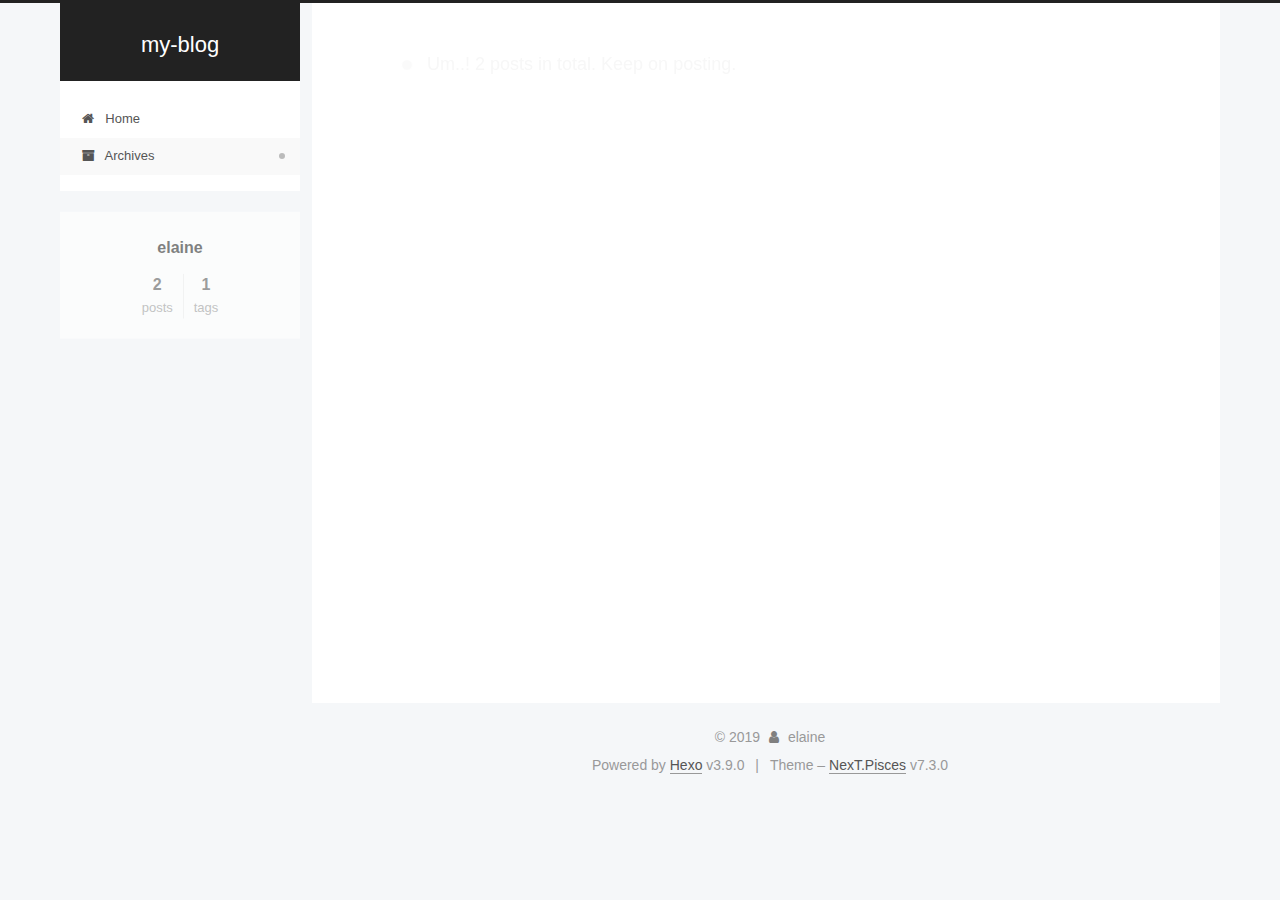
==== commit b9d9f7e3: "Site updated: 2019-08-22 12:58:51" ====
--- a/archives/2019/index.html
+++ b/archives/2019/index.html
@@ -203,7 +203,7 @@
         
           
         
-        Um..! 1 post. Keep on posting.
+        Um..! 2 posts in total. Keep on posting.
       </span>
       
 
@@ -218,6 +218,37 @@
     <div class="collection-title">
       <h1 class="archive-year" id="archive-year-2019">2019</h1>
     </div>
+  
+  
+
+  <article class="post" itemscope itemtype="http://schema.org/Article">
+    <header class="post-header">
+
+      <h2 class="post-title">
+        
+          <a class="post-title-link" href="/2019/08/22/nodejs/" itemprop="url">
+            <span itemprop="name">nodejs</span>
+          </a>
+        
+      </h2>
+
+      <div class="post-meta">
+        <time class="post-time" itemprop="dateCreated"
+              datetime="2019-08-22T12:43:36+08:00"
+              content="2019-08-22">
+          08-22
+        </time>
+      </div>
+
+    </header>
+  </article>
+
+
+
+  
+  
+  
+
   
   
 
@@ -298,9 +329,22 @@
         
           <a href="/archives/">
         
-          <span class="site-state-item-count">1</span>
+          <span class="site-state-item-count">2</span>
           <span class="site-state-item-name">posts</span>
         </a>
+      </div>
+    
+      
+      
+      <div class="site-state-item site-state-tags">
+        
+        
+        
+          
+        
+        <span class="site-state-item-count">1</span>
+        <span class="site-state-item-name">tags</span>
+        
       </div>
     
   </nav>
--- a/css/main.css
+++ b/css/main.css
@@ -1669,7 +1669,7 @@
 }
 .links-of-author a::before,
 .links-of-author span.exturl::before {
-  background: #c30a8a;
+  background: #ad6240;
   border-radius: 50%;
   content: ' ';
   display: inline-block;
